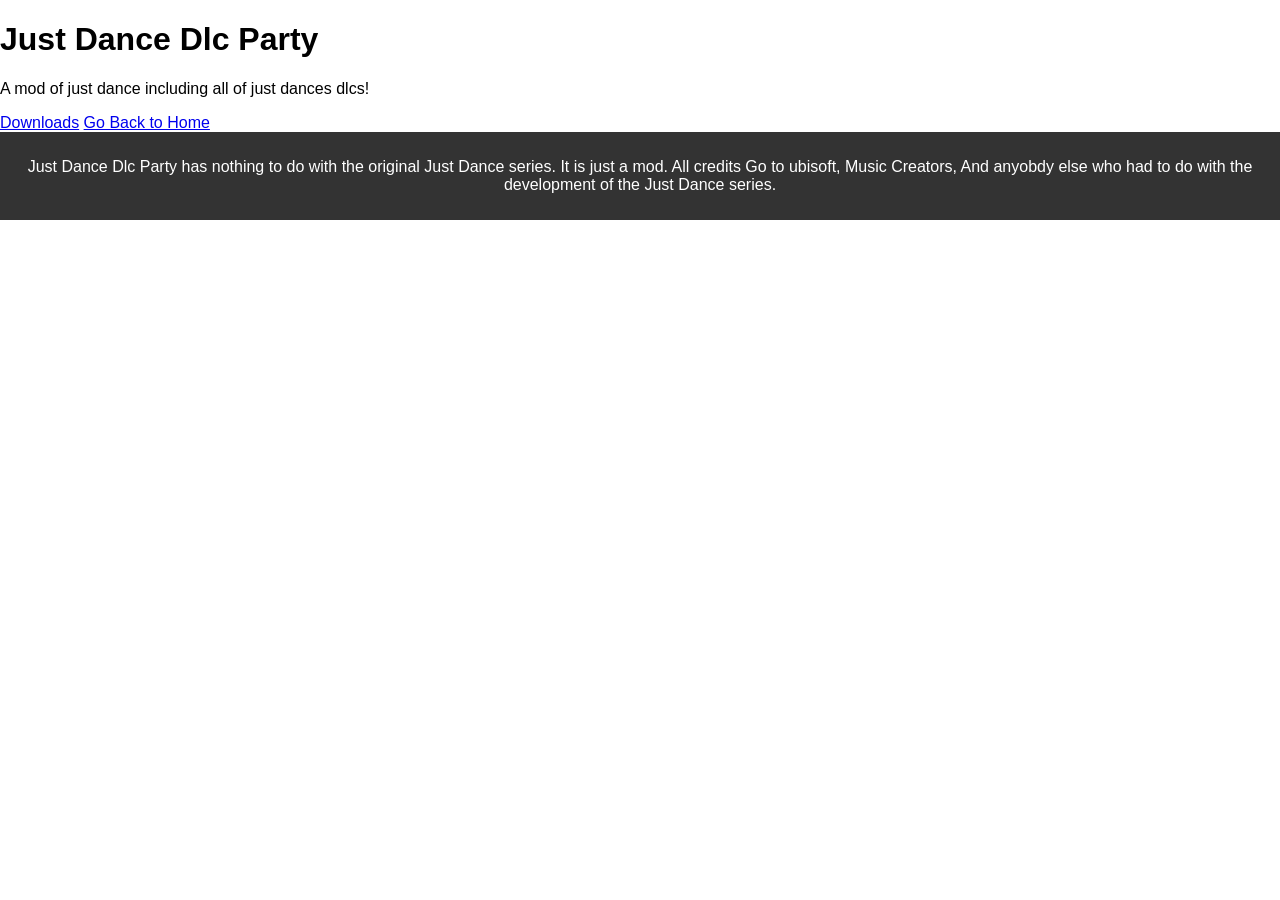
==== dlcparty.html @ e5310bbb "Update Im taking a break" ====
<!DOCTYPE html>
<html lang="en">
<head>
  <meta charset="UTF-8">
  <meta name="viewport" content="width=device-width, initial-scale=1.0">
  <title>Just Dance Dlc Party</title>
  <link rel="stylesheet" href="styles.css">
</head>
<body>
  <h1>Just Dance Dlc Party</h1>
  <p>A mod of just dance including all of just dances dlcs!</p>
  <a href="#">Downloads</a>
  <a href="index.html">Go Back to Home</a>
  <footer>
        <p>Just Dance Dlc Party has nothing to do with the original Just Dance series. It is just a mod. All credits Go to ubisoft, Music Creators, And anyobdy else who had to do with the development of the Just Dance series. </p>
    </footer>
</body>
</html>
---- styles.css ----
/* styles.css */
body {
  background-color:white;
  font-family: Arial, sans-serif;
  margin: 0;
}

header {
    background-color: #333;
    color: white;
    padding: 10px 0;
    text-align: center;
}

nav ul {
    list-style: none;
    padding: 0;
}

nav ul li {
    display: inline;
    margin-right: 15px;
}

nav ul li a {
    color: white;
    text-decoration: none;
}

section {
    padding: 20px;
    background-color: white;
    margin: 20px;
    border-radius: 8px;
}

footer {
    text-align: center;
    padding: 10px;
    background-color: #333;
    color: white;
}
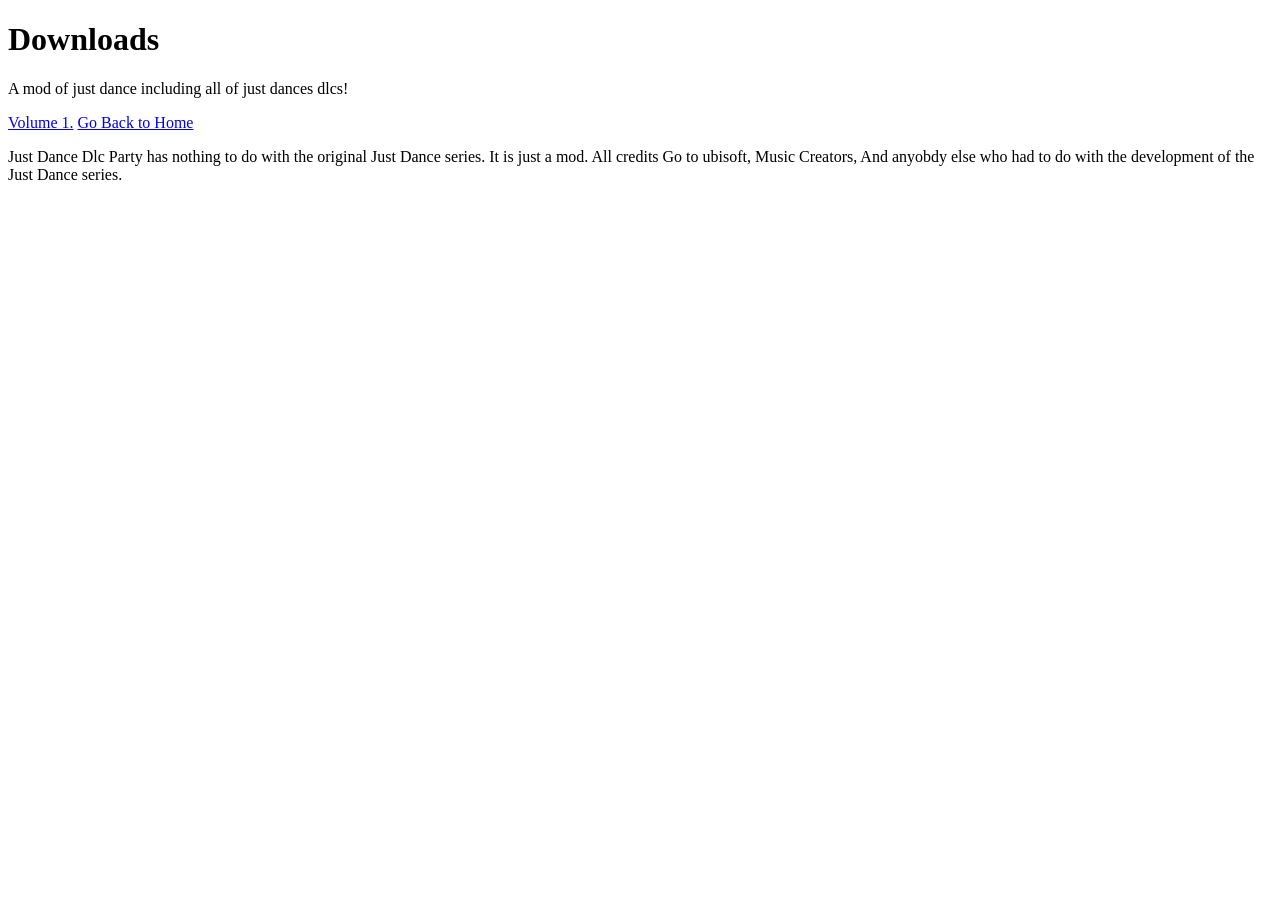
==== commit 343ee649: "Update dlcparty.html" ====
--- a/dlcparty.html
+++ b/dlcparty.html
@@ -7,9 +7,9 @@
   <link rel="stylesheet" href="styles.css">
 </head>
 <body>
-  <h1>Just Dance Dlc Party</h1>
+  <h1>Downloads</h1>
   <p>A mod of just dance including all of just dances dlcs!</p>
-  <a href="#">Downloads</a>
+  <a href="https://drive.google.com/drive/folders/1PtSkfAvtNYtVcP4bZ2UWAOm1ICaqTaX9">Volume 1.</a>
   <a href="index.html">Go Back to Home</a>
   <footer>
         <p>Just Dance Dlc Party has nothing to do with the original Just Dance series. It is just a mod. All credits Go to ubisoft, Music Creators, And anyobdy else who had to do with the development of the Just Dance series. </p>
--- a/styles.css
+++ b/styles.css
@@ -1,12 +1,10 @@
 /* styles.css */
+
 body {
-  background-color:white;
-  font-family: Arial, sans-serif;
-  margin: 0;
-}
-
+    background-color: white;
+  }
 header {
-    background-color: #333;
+    background-color: rgb(32, 10, 66);
     color: white;
     padding: 10px 0;
     text-align: center;
@@ -29,14 +27,20 @@
 
 section {
     padding: 20px;
-    background-color: white;
+    background-color: rgb(32, 10, 66);
     margin: 20px;
     border-radius: 8px;
 }
+section {
+    padding: 20px;
+    background-color: rgb(32, 10, 66);
+    margin: 20px;
+    border-radius: 8px;
+ }
+section {
+    padding: 20px;
+    background-color: rgb(32, 10, 66);
+    margin: 20px;
+    border-radius: 8px;
+ }
 
-footer {
-    text-align: center;
-    padding: 10px;
-    background-color: #333;
-    color: white;
-}
